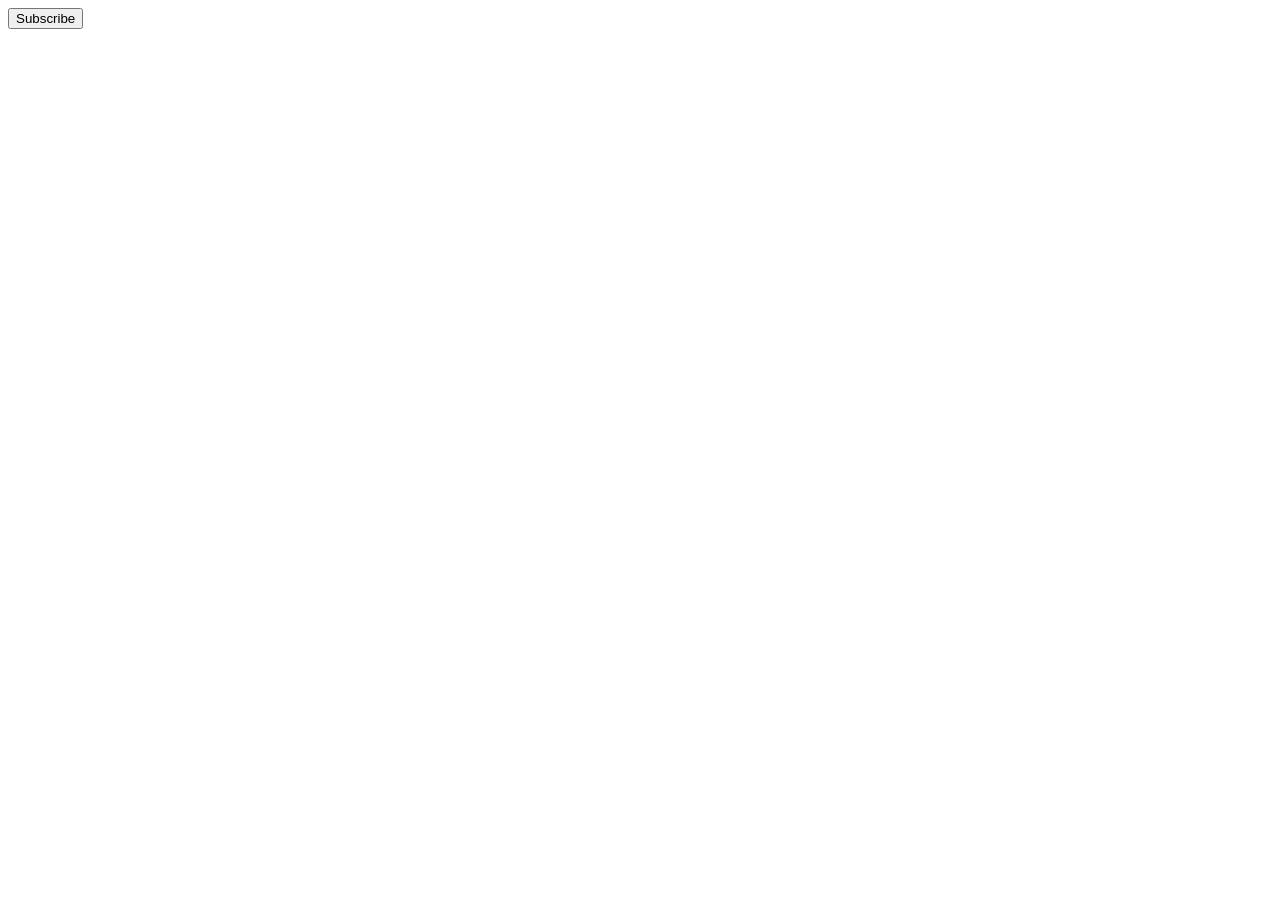
==== payments/templates/pages/pay-with-ach.html @ 2c6f70f8 "Recurring Billing" ====
<!DOCTYPE html>
<html>
  <head>
    <title>ACH Direct Debit Mandate</title>
    <script src="https://js.stripe.com/v3/"></script>
  </head>
  <body>
    <div id="payment-form">
      <form id="payment-method-form">
        <div id="payment-element"></div>
        <button id="submit">Subscribe</button>
      </form>
    </div>

    <script>
      // Retrieve query parameters from the URL
      const urlParams = new URLSearchParams(window.location.search);
      const customer_id = urlParams.get("customer_id");
      const invoice_id = urlParams.get("invoice_no");

      // Fetch the Setup Intent using the customer_id from your server
      fetch(`/api/method/payments.templates.pages.order.get_setup_intent?customer_id=${customer_id}`)
        .then((response) => response.json())
        .then((data) => {
          console.log("Setup Intent Response:", data);

          // Ensure the client_secret is available
          if (data.message && data.message.client_secret) {
            const clientSecret = data.message.client_secret;
            const url = data.message.url

            // Initialize Stripe with your publishable key
            const stripe = Stripe("pk_test_8Kz79s1OqGtVv2Ugl1yeDnYu"); // Replace with your actual publishable key
            const elements = stripe.elements({ clientSecret });

            // Create an instance of the Payment Element
            const paymentElement = elements.create("payment");
            paymentElement.mount("#payment-element");

            // Handle form submission
            const form = document.getElementById("payment-method-form");
            const submitButton = document.getElementById("submit");

            form.addEventListener("submit", async (event) => {
              event.preventDefault();

              // Show a loading message
              submitButton.disabled = true;
              submitButton.textContent = "Processing...";

              // Confirm the SetupIntent with the payment details
              const { error, setupIntent } = await stripe.confirmSetup({
                elements: elements,
                confirmParams: {
                  return_url: `${url}/success-page?customer_id=${customer_id}&invoice_id=${invoice_id}`,
                },
              });

              if (error) {
                console.error("Error confirming SetupIntent:", error.message);
                alert("Error confirming payment method.");
                submitButton.disabled = false;
                submitButton.textContent = "Subscribe";
                return;
              }

              // Call the function to create a subscription after SetupIntent is confirmed
              if (setupIntent && setupIntent.status === "succeeded") {
                createSubscription(customer_id, invoice_id, setupIntent.payment_method);
              } else {
                alert("Payment setup incomplete. Please try again.");
                submitButton.disabled = false;
                submitButton.textContent = "Subscribe";
              }
            });
          }
        })
        .catch((error) => {
          console.error("Error fetching SetupIntent:", error);
          alert("Error loading payment setup.");
        });

      // Function to create subscription after confirming SetupIntent
      async function createSubscription(customer_id, invoice_id, payment_method) {
        try {
          // Make a POST request to your server to create a subscription
          const response = await fetch("/api/method/payments.templates.pages.order.create_subscription", {
            method: "POST",
            headers: {
              "Content-Type": "application/json",
            },
            body: JSON.stringify({
              customer_id: customer_id,
              invoice_id: invoice_id,
              payment_method: payment_method,
            }),
          });

          const result = await response.json();
          console.log("Subscription Response:", result);

          if (result.message && result.message.status === "active") {
            alert("Subscription created successfully!");
            // Redirect to a success page or update the UI
            window.location.href = `/success-page?customer_id=${customer_id}&invoice_id=${invoice_id}`;
          } else {
            alert("Error creating subscription. Please contact support.");
          }
        } catch (error) {
          console.error("Error creating subscription:", error);
          alert("Error creating subscription. Please try again.");
        }
      }
    </script>
  </body>
</html>
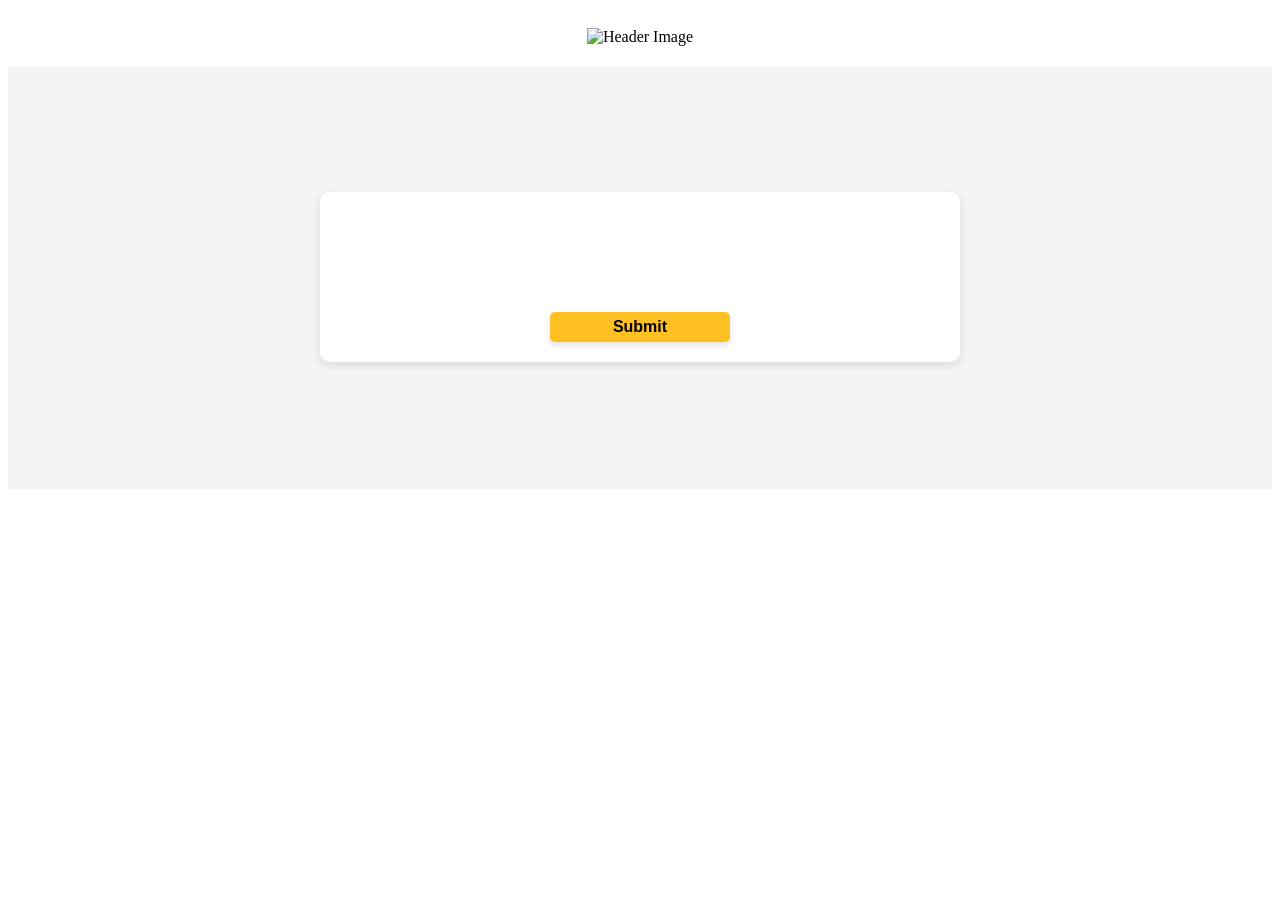
==== commit 8f2cff17: "Feat: all changes" ====
--- a/payments/templates/pages/pay-with-ach.html
+++ b/payments/templates/pages/pay-with-ach.html
@@ -5,10 +5,19 @@
     <script src="https://js.stripe.com/v3/"></script>
   </head>
   <body>
+
+
+    <div id="header">
+      <img src="{{ get_header() }}" alt="Header Image" style="max-width: 300px; height: auto;">
+  </div>
+
     <div id="payment-form">
       <form id="payment-method-form">
         <div id="payment-element"></div>
-        <button id="submit">Subscribe</button>
+        <button type="submit" 
+        id="submit" class="btn btn-primary">
+        Submit
+      </button>
       </form>
     </div>
 
@@ -112,5 +121,82 @@
         }
       }
     </script>
+    <style>
+      /* Form Container */
+#payment-form {
+    display: flex;
+    justify-content: center;
+    align-items: center;
+    min-height: 10vh; /* Ensures full viewport height */
+    background-color: #f4f4f4;
+    padding: 10%;
+}
+
+/* Form Styling */
+#payment-method-form {
+    background: white;
+    padding: 20px;
+    border-radius: 10px;
+    box-shadow: 0 4px 8px rgba(0, 0, 0, 0.1);
+    width: 100%;
+    max-width: 600px; /* Makes sure form is larger on mobile */
+    text-align: center;
+}
+
+#header {
+    display: flex;
+    justify-content: center; /* Center horizontally */
+    align-items: center;
+    width: 100%;
+    padding: 20px 0; /* Add space around the header */
+    background-color: white; /* Ensure background matches */
+}
+
+/* Payment Element */
+#payment-element {
+    margin-bottom: 100px;
+}
+
+/* Button Styling */
+#submit {
+    background-color: #FFC024;
+    color: black;
+    font-weight: bold;
+    height: 30px;
+    width: 30%;
+    border: none;
+    border-radius: 5px;
+    cursor: pointer;
+    font-size: 16px;
+    transition: all 0.3s ease;
+    box-shadow: 0 4px 6px rgba(0, 0, 0, 0.1);
+}
+
+/* Button Hover Effect */
+#submit:hover {
+    background-color: #e0a800;
+    transform: scale(1.05);
+}
+
+/* Button Active Effect */
+#submit:active {
+    background-color: #c89100;
+    transform: scale(0.98);
+}
+
+/* Responsive Design */
+@media screen and (max-width: 768px) {
+    #payment-method-form {
+        width: 90%; /* Increases width for better visibility */
+        padding: 10px;
+    }
+
+    #submit {
+        font-size: 14px; /* Adjusts text size on mobile */
+        height: 40px;
+    }
+}
+
+      </style>
   </body>
 </html>
